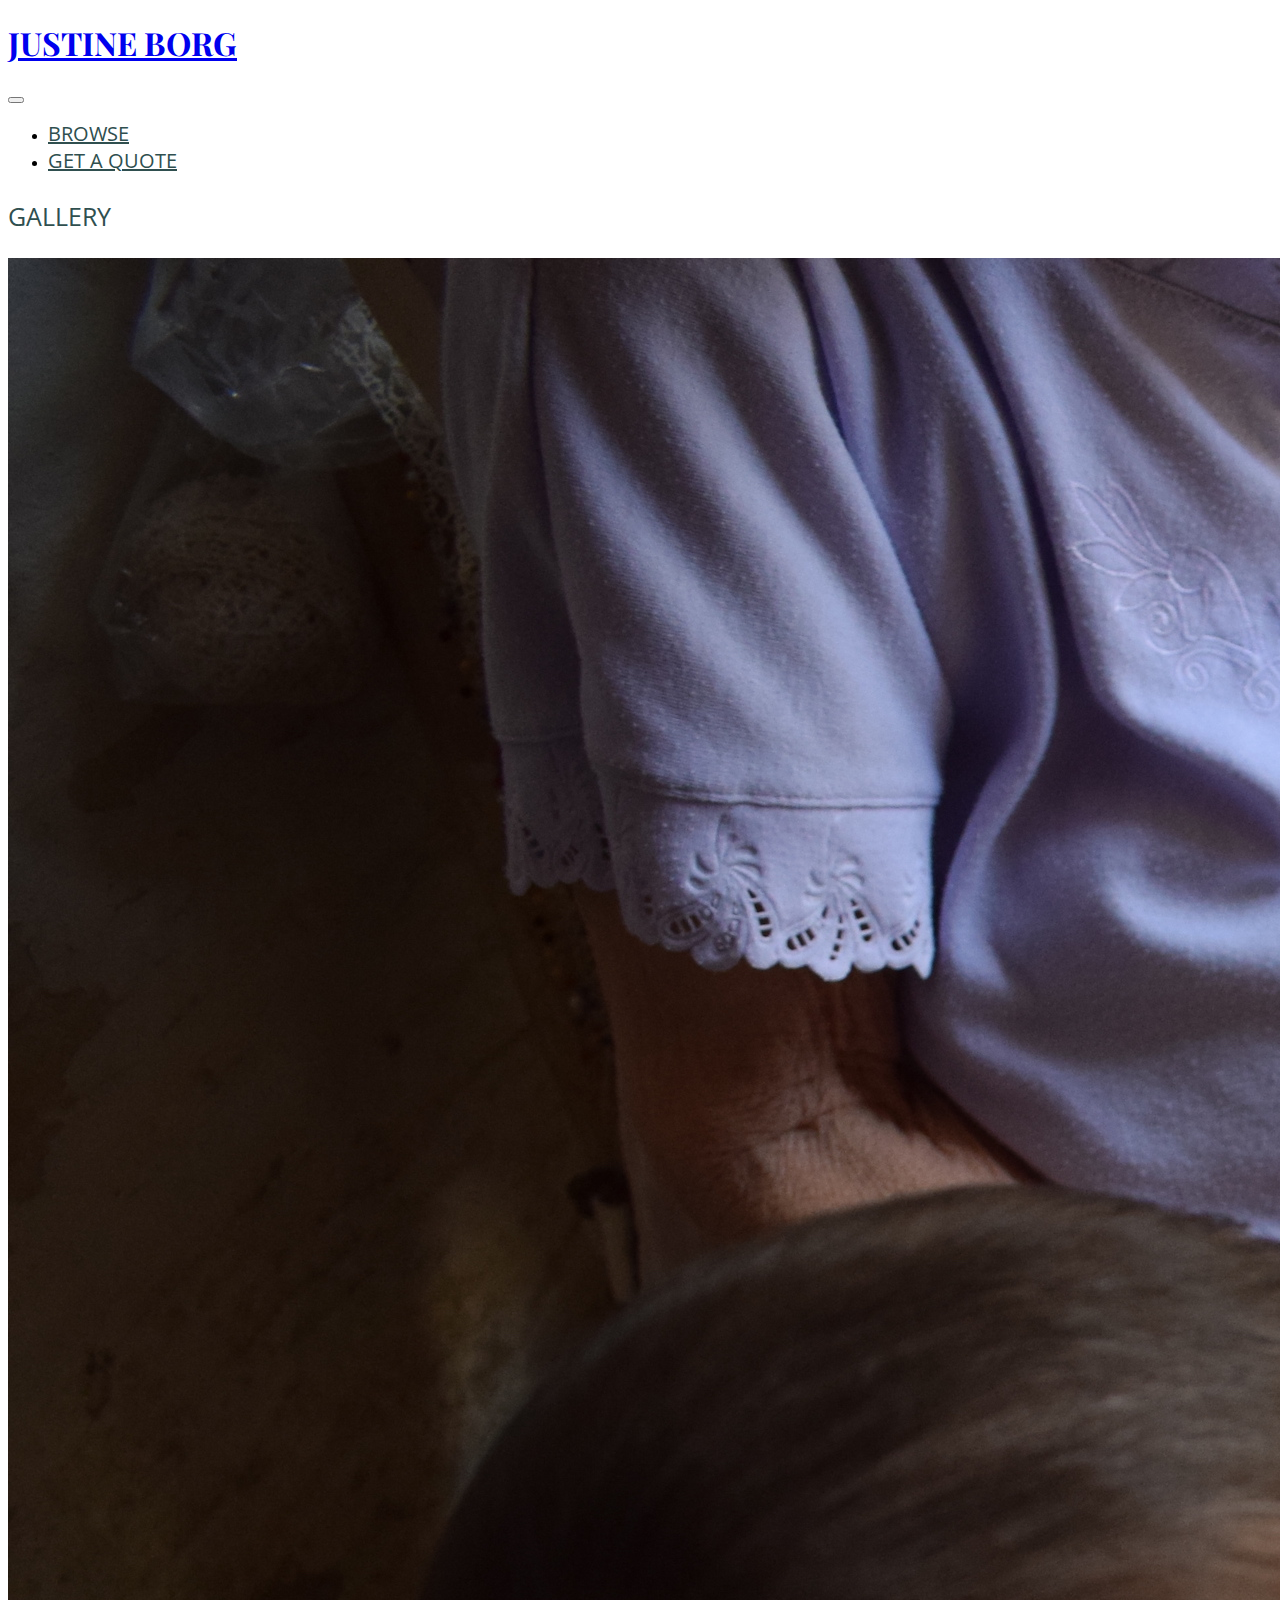
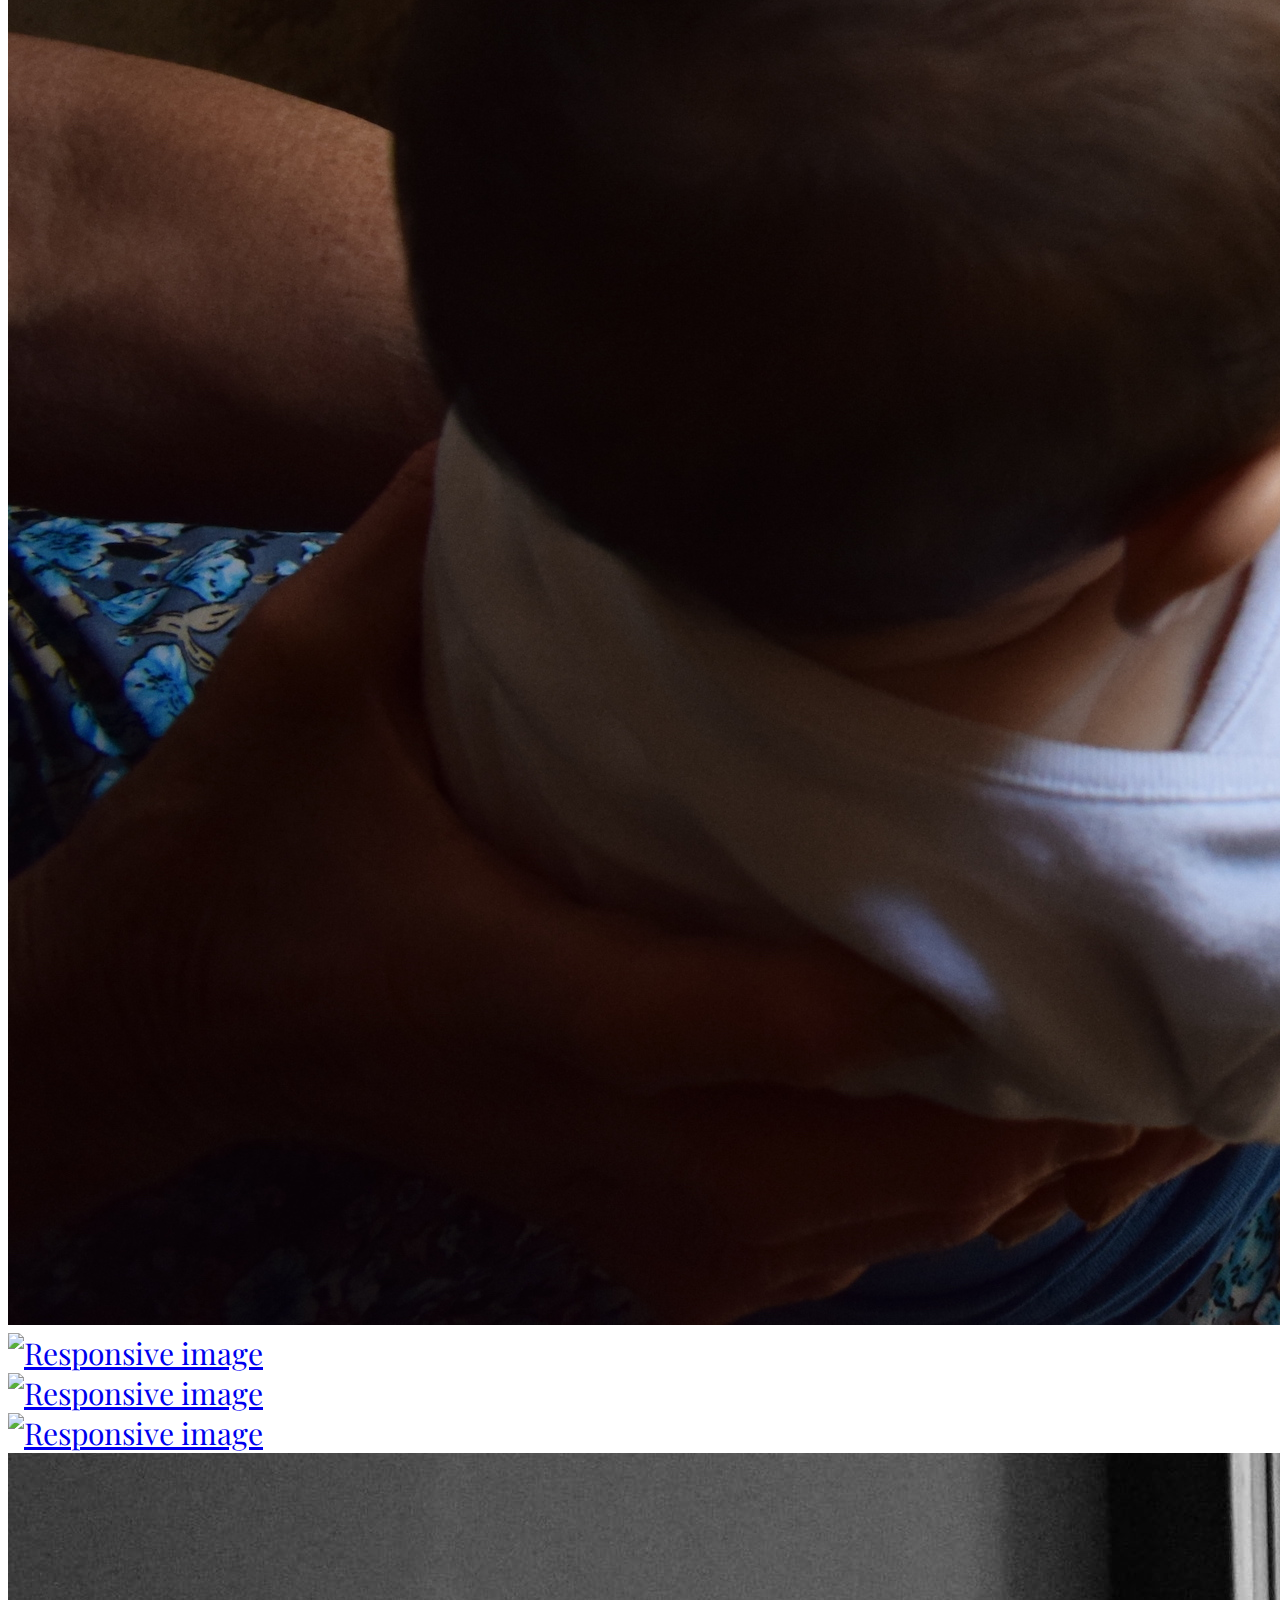
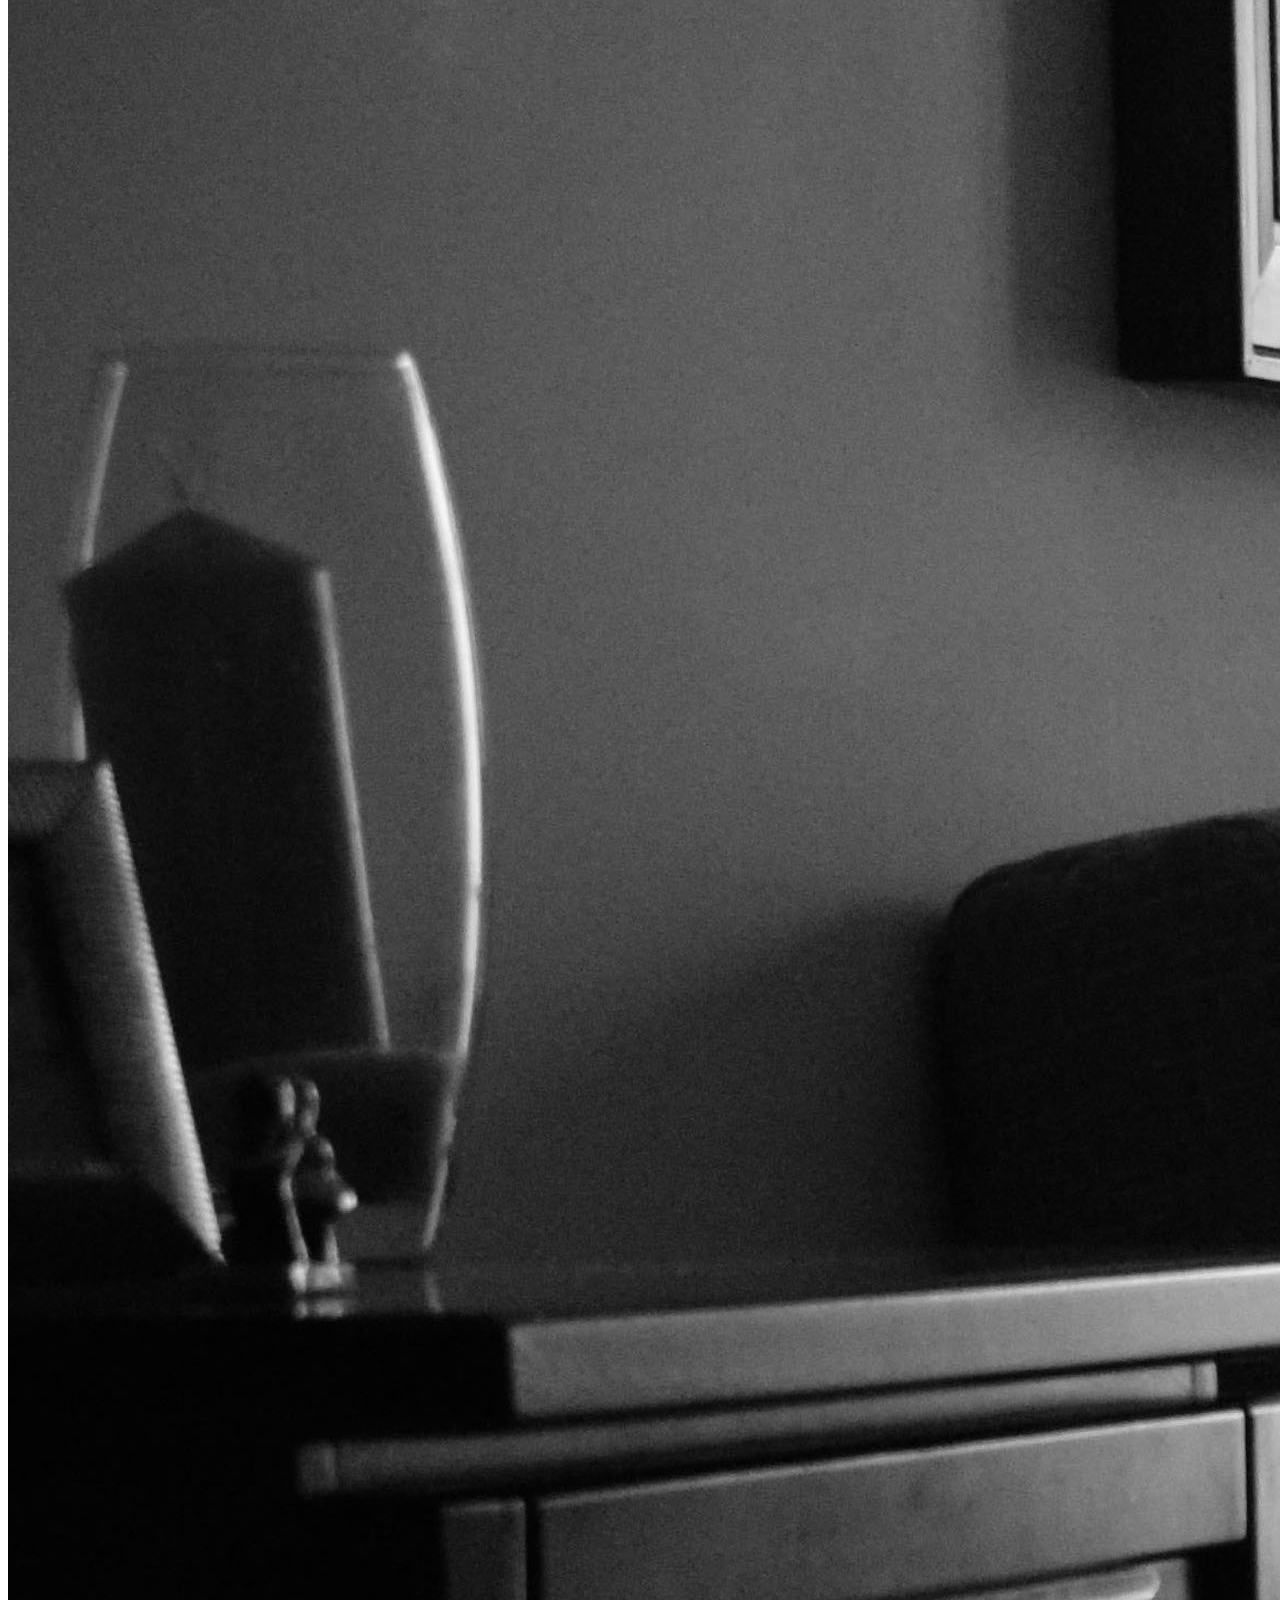
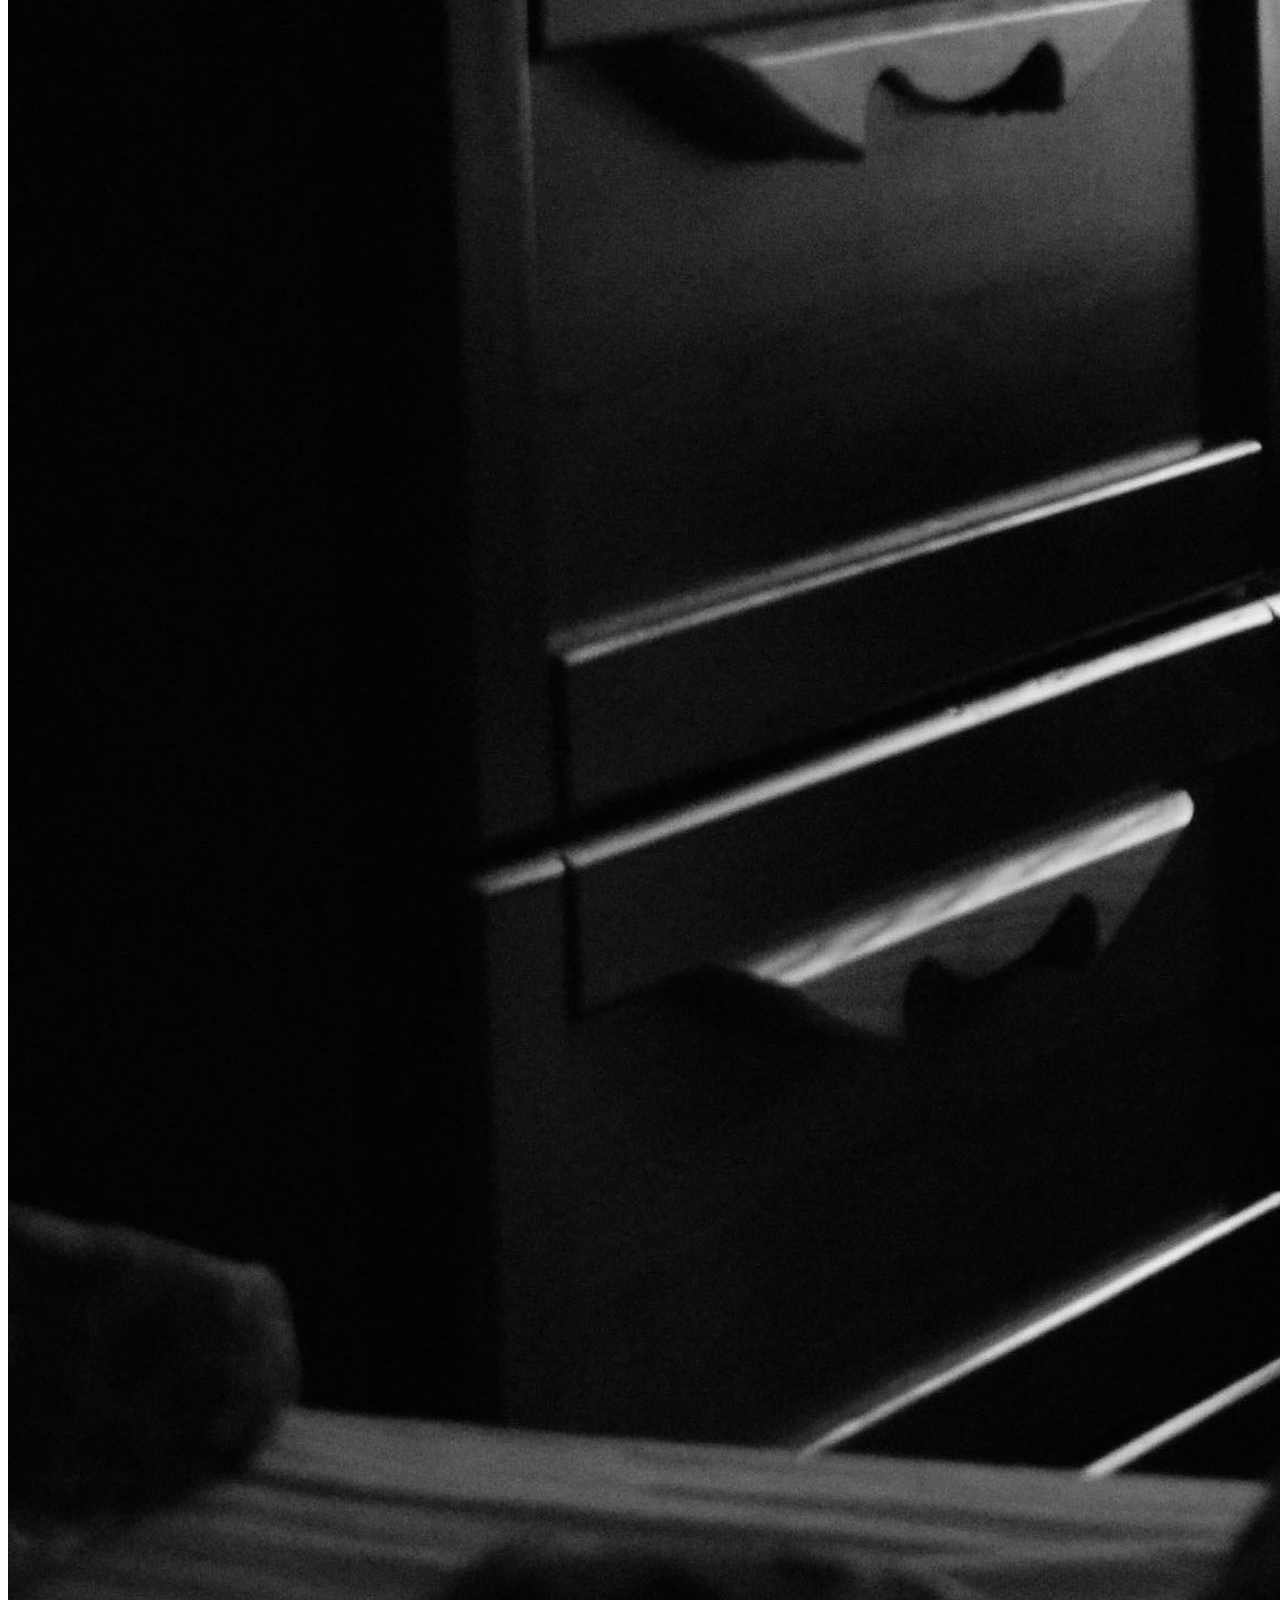
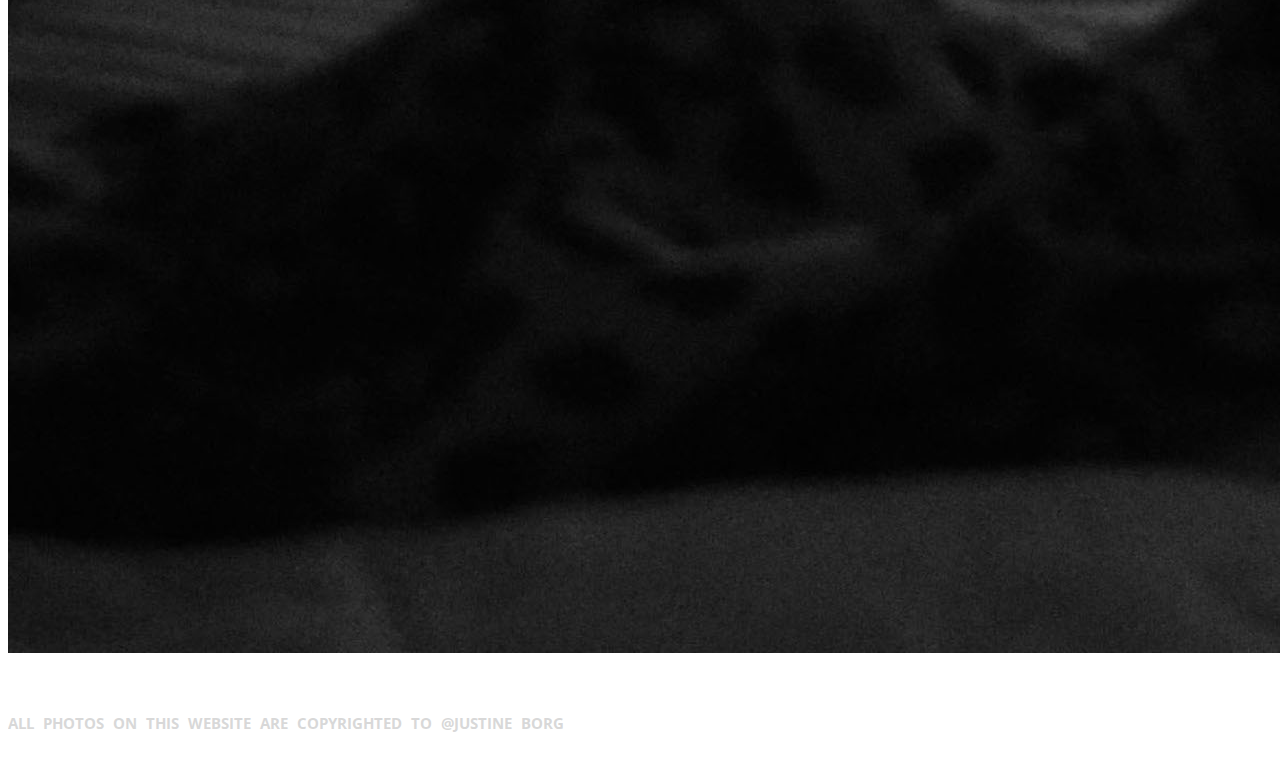
==== browse.html @ 98376ca7 "First Commit" ====
<!doctype html>
<html lang="en">

<head>
    <link rel="stylesheet" type="text/css" href="Portafolio.css">
    <link rel="stylesheet" href="https://use.fontawesome.com/releases/v5.6.3/css/all.css" integrity="sha384-UHRtZLI+pbxtHCWp1t77Bi1L4ZtiqrqD80Kn4Z8NTSRyMA2Fd33n5dQ8lWUE00s/"
        crossorigin="anonymous">
    <!-- Required meta tags -->
    <meta charset="utf-8">
    <meta name="viewport" content="width=device-width, initial-scale=1, shrink-to-fit=no">

    <!-- Bootstrap CSS -->

    <link rel="stylesheet" href="https://stackpath.bootstrapcdn.com/bootstrap/4.1.3/css/bootstrap.min.css" integrity="sha384-MCw98/SFnGE8fJT3GXwEOngsV7Zt27NXFoaoApmYm81iuXoPkFOJwJ8ERdknLPMO"
        crossorigin="anonymous">
    <link href="https://fonts.googleapis.com/css?family=Playfair+Display" rel="stylesheet">
    <link href="https://fonts.googleapis.com/css?family=Roboto+Condensed" rel="stylesheet">
    <link href="https://fonts.googleapis.com/css?family=Open+Sans+Condensed:300" rel="stylesheet">
    <title>Justine Borg</title>
</head>


<body>
    <div class="container-fluid sticky-top bg-light">
        <div class="row">
            <div class="col">
                <a href="Portafolio.html">
                    <h1 class="text-center text-dark mt-3 my-title"> JUSTINE BORG </h1>
                </a>
                <button class="navbar-toggler sticky-top d-flex m-auto" type="button" data-toggle="collapse"
                    data-target="#navbarToggleExternalContent" aria-controls="navbarToggleExternalContent"
                    aria-expanded="false" aria-label="Toggle navigation">
                    <i class="fas fa-angle-down"></i>
                </button>
            </div>
        </div>
    </div>

    <div class="pos-f-t">
        <div class="collapse" id="navbarToggleExternalContent">
            <div class="card card-body">

                <ul class="nav flex-column align-items-center">
                    <li class="nav-item">
                        <a class="nav-link text-dark font-weight-light my-dropdown" href="browse.html">BROWSE</a>
                    </li>
                    <li class="nav-item">
                        <a class="nav-link text-dark font-weight-light my-dropdown" href="contact.html">GET A QUOTE</a>
                    </li>
                </ul>

            </div>
        </div>

    </div>
    <div class="container-fluid mt-3 ">

        <p class=" text-center my-subtitle"> GALLERY</p>
    </div>

    <div class="row p-5 ">
        <div class="col p-5 my-ren">
            <a href="carmela.html">
                <h2 class="carousel-caption my-cap mb-5">CARMELA</h2>
                <img src="nanna1.jpg" class="img-fluid rounded" alt="Responsive image">
            </a>
        </div>

        <div class="col p-5 my-ren">
            <a href="marsaxlokk.html">
                <h2 class="carousel-caption my-cap mb-5">MARSAXLOKK</h2>
                <img src="marsaxlokk1.jpg" class="img-fluid rounded" alt="Responsive image">
            </a>

        </div>

        <div class="col p-5 my-ren">
            <a href="renee.html">
                <h2 class="carousel-caption my-cap mb-5">RENEE</h2>
                <img src="ren2.jpg" class="img-fluid rounded" alt="Responsive image">
            </a>

        </div>
    </div>
    <div class="row p-5">
        <div class="col p-5 my-ren">
            <a href="landscape.html">
                <h2 class="carousel-caption my-cap mb-5">SCENERY</h2>
                <img src="land2.jpg" class="img-fluid rounded" alt="Responsive image">
            </a>
        </div>

        <div class="col p-5 my-ren">
            <a href="intimate.html">
                <h2 class="carousel-caption my-cap mb-5">THE INTIMATE</h2>
                <img src="intimate1.jpg" class="img-fluid rounded" alt="Responsive image">
            </a>
            <br>

        </div>



    </div>



    <div class="container-fluid fixed-bottom bg-dark">
        <div class="row">
            <div class="col-6">
                <div class="text-light d-flex justify-content-left">
                    <a href="https://www.facebook.com/justine.borg.5" target="_blank"><i class="fab fa-facebook-square fa-2x text-light my-thumbnails"></i></a>
                    <a href="https://www.instagram.com/justinebe_/" target="_blank"><i class="fab fa-instagram fa-2x text-light my-thumbnails"></i></a>
                    <a href="contactpage.html"><i class="fas fa-info-circle fa-2x text-light my-thumbnails"></i></a>

                </div>
            </div>
            <div class="col">
                <div class="text-light d-flex justify-content-end copyright2">
                    <h1 class="copyright">
                        ALL PHOTOS ON THIS WEBSITE ARE COPYRIGHTED TO @JUSTINE BORG
                    </h1>
                </div>
            </div>
        </div>
    </div>








    <!-- Optional JavaScript -->
    <!-- jQuery first, then Popper.js, then Bootstrap JS -->
    <script src="https://code.jquery.com/jquery-3.3.1.slim.min.js" integrity="sha384-q8i/X+965DzO0rT7abK41JStQIAqVgRVzpbzo5smXKp4YfRvH+8abtTE1Pi6jizo"
        crossorigin="anonymous"></script>
    <script src="https://cdnjs.cloudflare.com/ajax/libs/popper.js/1.14.3/umd/popper.min.js" integrity="sha384-ZMP7rVo3mIykV+2+9J3UJ46jBk0WLaUAdn689aCwoqbBJiSnjAK/l8WvCWPIPm49"
        crossorigin="anonymous"></script>
    <script src="https://stackpath.bootstrapcdn.com/bootstrap/4.1.3/js/bootstrap.min.js" integrity="sha384-ChfqqxuZUCnJSK3+MXmPNIyE6ZbWh2IMqE241rYiqJxyMiZ6OW/JmZQ5stwEULTy"
        crossorigin="anonymous"></script>
</body>

</html>
---- Portafolio.css ----
.my-ren {
    font-family: 'Playfair Display', serif;
    font-size: 30px;

}
.my-title {
    font-family: 'Playfair Display', serif;


}
.my-cap{
display:none;

}

.my-ren:hover h2{
    display:block;
    
}
.my-ren:hover{
    opacity: 0.5;
 
}
    
.my-text{
    text-align: center;
    font-family: 'Open Sans Condensed', sans-serif;
    color: gray;
    font-weight: lighter;
    font-size: 18px
}
.my-nametext{

    font-family: 'Homemade Apple', cursive;
    color:darkred;
    font-weight: lighter;
    font-size: 25px
}



.my-text2{
    font-family: 'Open Sans Condensed', sans-serif;
    text-decoration: underline;
    color: darkslategray;
    font-size: 35px
      
}

.my-dropdown{
    font-family: 'Open Sans Condensed', sans-serif;
   
    color: darkslategray;
    font-size: 20px
}
  
.my-subtitle{
    font-family: 'Open Sans Condensed', sans-serif;
    color: darkslategray;
    font-size: 25px
    }


.my-thumbnails{
    padding-right: 3rem;
    padding-top: 1rem;
    padding-bottom: 1rem;
    padding-left: 1rem;
}

.copyright{
    font-family: 'Open Sans Condensed', sans-serif;
    color: gray;
    font-size: 15px;
    word-spacing: 5px;
}

.copyright2{
    padding-right: 1rem;
    padding-top: 1.5rem;
    padding-bottom: 1rem;
    opacity: 0.3;
   
}
.my-p{
    margin-block-end: 0;
    margin-block-start: 0;
}
.my-contact{
    font-family: 'Open Sans Condensed', sans-serif;
    color: darkslategray;
    font-size: 30px;
    text-decoration: underline;
  

}
.my-contact2{
    font-family: 'Open Sans Condensed', sans-serif;
    color: gray;
    font-size: 20px;
   

}

.my-contact3{
    font-family: 'Open Sans Condensed', sans-serif;
    color: darkslategray;
    font-size: 20px;

}

.my-button{
    font-family: 'Open Sans Condensed', sans-serif;
    font-size: 20px;
}

.my-thanks{
    justify-content: center;
  display: flex;

}
.my-contacts{
 text-align: center;
font-size: 20px;
font-family: 'Open Sans Condensed', sans-serif;
}
.my-contact4{
    text-align: center;
   font-size: 25px;
   font-family: 'Open Sans Condensed', sans-serif;
   text-decoration: underline;
   }
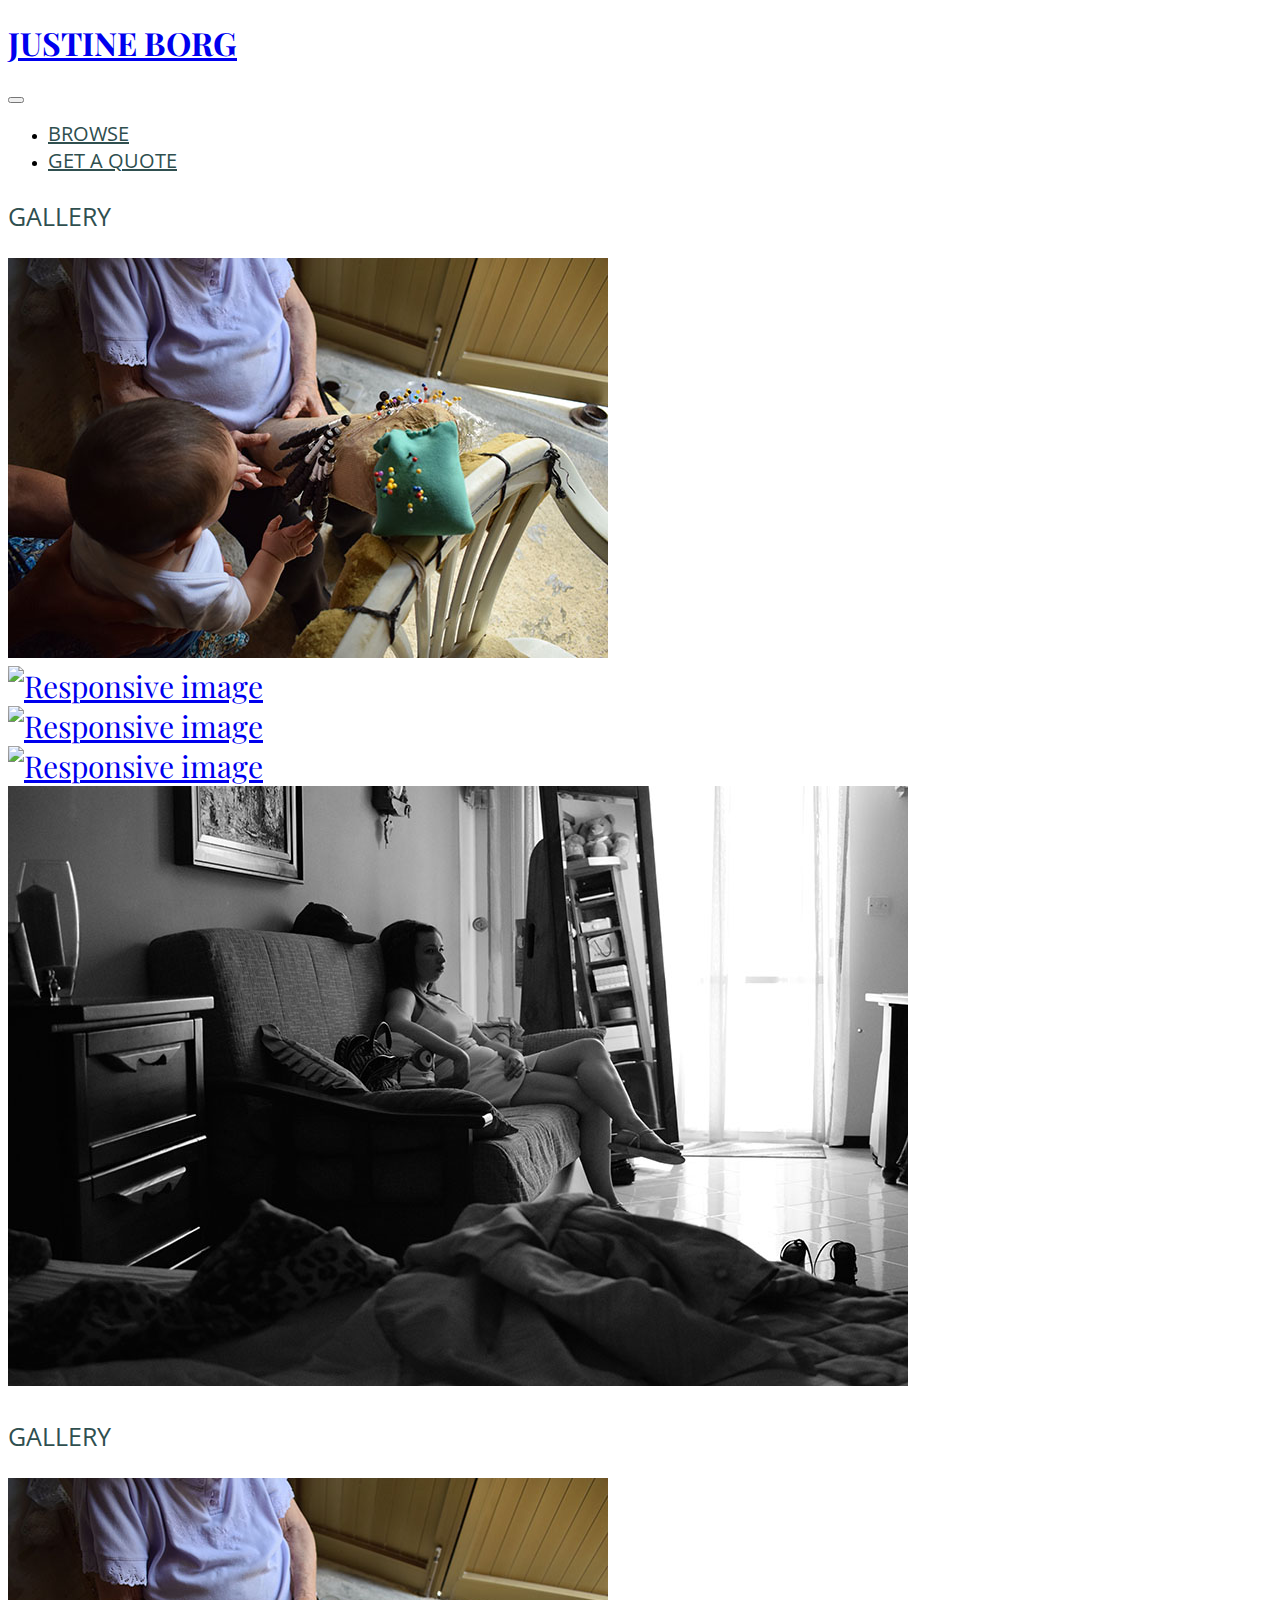
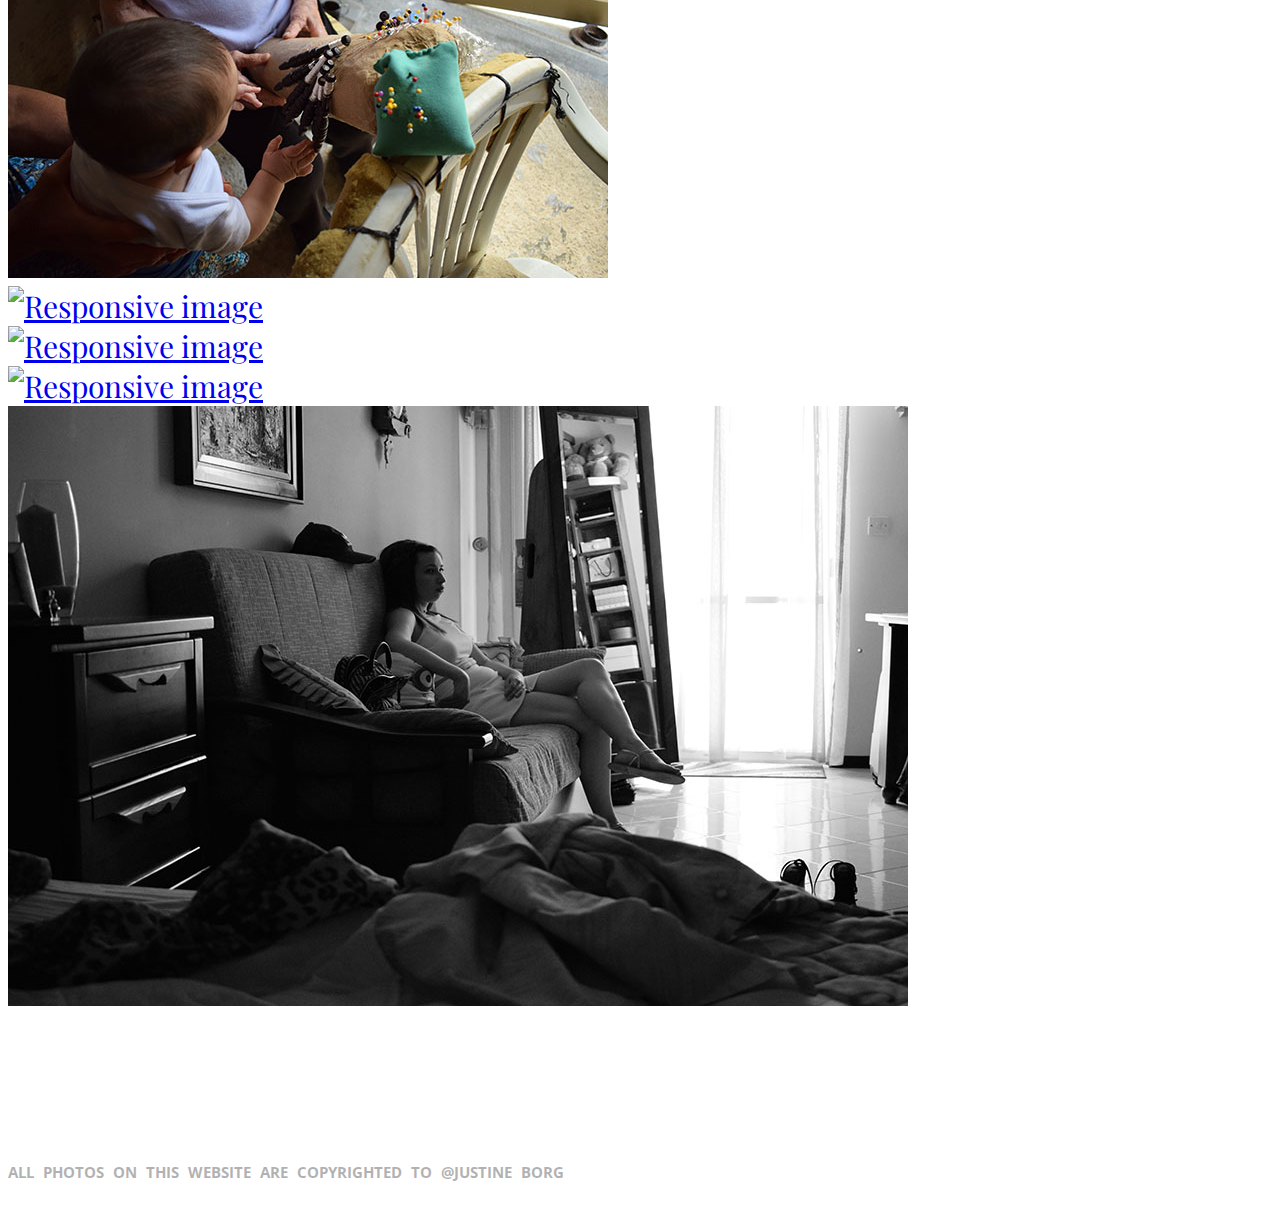
==== commit 61f71db5: "update" ====
--- a/browse.html
+++ b/browse.html
@@ -24,7 +24,7 @@
     <div class="container-fluid sticky-top bg-light">
         <div class="row">
             <div class="col">
-                <a href="Portafolio.html">
+                <a href="index.html">
                     <h1 class="text-center text-dark mt-3 my-title"> JUSTINE BORG </h1>
                 </a>
                 <button class="navbar-toggler sticky-top d-flex m-auto" type="button" data-toggle="collapse"
@@ -53,56 +53,112 @@
         </div>
 
     </div>
-    <div class="container-fluid mt-3 ">
+    <div class="container-fluid mt-3 d-none d-md-block ">
 
         <p class=" text-center my-subtitle"> GALLERY</p>
-    </div>
-
-    <div class="row p-5 ">
-        <div class="col p-5 my-ren">
-            <a href="carmela.html">
-                <h2 class="carousel-caption my-cap mb-5">CARMELA</h2>
-                <img src="nanna1.jpg" class="img-fluid rounded" alt="Responsive image">
-            </a>
-        </div>
-
-        <div class="col p-5 my-ren">
-            <a href="marsaxlokk.html">
-                <h2 class="carousel-caption my-cap mb-5">MARSAXLOKK</h2>
-                <img src="marsaxlokk1.jpg" class="img-fluid rounded" alt="Responsive image">
-            </a>
-
-        </div>
-
-        <div class="col p-5 my-ren">
-            <a href="renee.html">
-                <h2 class="carousel-caption my-cap mb-5">RENEE</h2>
-                <img src="ren2.jpg" class="img-fluid rounded" alt="Responsive image">
-            </a>
-
-        </div>
-    </div>
-    <div class="row p-5">
-        <div class="col p-5 my-ren">
-            <a href="landscape.html">
-                <h2 class="carousel-caption my-cap mb-5">SCENERY</h2>
-                <img src="land2.jpg" class="img-fluid rounded" alt="Responsive image">
-            </a>
-        </div>
-
-        <div class="col p-5 my-ren">
-            <a href="intimate.html">
-                <h2 class="carousel-caption my-cap mb-5">THE INTIMATE</h2>
-                <img src="intimate1.jpg" class="img-fluid rounded" alt="Responsive image">
-            </a>
-            <br>
-
-        </div>
-
-
-
-    </div>
-
+
+
+        <div class="row p-5 ">
+            <div class="col p-5 my-ren">
+                <a href="carmela.html">
+                    <h2 class="carousel-caption my-cap mb-5">CARMELA</h2>
+                    <img src="nanna1.jpg" class="img-fluid rounded" alt="Responsive image">
+                </a>
+            </div>
+
+            <div class="col p-5 my-ren">
+                <a href="marsaxlokk.html">
+                    <h2 class="carousel-caption my-cap mb-5">MARSAXLOKK</h2>
+                    <img src="marsaxlokk1.jpg" class="img-fluid rounded" alt="Responsive image">
+                </a>
+
+            </div>
+
+            <div class="col p-5 my-ren">
+                <a href="renee.html">
+                    <h2 class="carousel-caption my-cap mb-5">RENEE</h2>
+                    <img src="ren2.jpg" class="img-fluid rounded" alt="Responsive image">
+                </a>
+
+            </div>
+        </div>
+        <div class="row p-5">
+            <div class="col p-5 my-ren">
+                <a href="landscape.html">
+                    <h2 class="carousel-caption my-cap mb-5">SCENERY</h2>
+                    <img src="land2.jpg" class="img-fluid rounded" alt="Responsive image">
+                </a>
+            </div>
+
+            <div class="col p-5 my-ren">
+                <a href="intimate.html">
+                    <h2 class="carousel-caption my-cap mb-5">THE INTIMATE</h2>
+                    <img src="intimate1.jpg" class="img-fluid rounded" alt="Responsive image">
+                </a>
+                <br>
+
+            </div>
+
+
+
+        </div>
+    </div>
+
+
+    <div class="container-fluid mt-3 d-md-none ">
+
+        <p class=" text-center my-subtitle"> GALLERY</p>
+
+
+        <div class="row">
+            <div class="col p-5 my-ren">
+                <a href="carmela.html">
+                    <h2 class="carousel-caption my-cap mb-5">CARMELA</h2>
+                    <img src="nanna1.jpg" class="img-fluid rounded w-100" alt="Responsive image">
+                </a>
+            </div>
+        </div>
+        <div class="row">
+            <div class="col p-5 my-ren">
+                <a href="marsaxlokk.html">
+                    <h2 class="carousel-caption my-cap mb-5">MARSAXLOKK</h2>
+                    <img src="marsaxlokk1.jpg" class="img-fluid rounded" alt="Responsive image">
+                </a>
+
+            </div>
+        </div>
+        <div class="row">
+
+            <div class="col p-5 my-ren">
+                <a href="renee.html">
+                    <h2 class="carousel-caption my-cap mb-5">RENEE</h2>
+                    <img src="ren2.jpg" class="img-fluid rounded" alt="Responsive image">
+                </a>
+
+            </div>
+        </div>
+        <div class="row">
+            <div class="col p-5 my-ren">
+                <a href="landscape.html">
+                    <h2 class="carousel-caption my-cap mb-5">SCENERY</h2>
+                    <img src="land2.jpg" class="img-fluid rounded" alt="Responsive image">
+                </a>
+            </div>
+        </div>
+        <div class="row my-bottomimage">
+            <div class="col p-5 my-ren ">
+                <a href="intimate.html">
+                    <h2 class="carousel-caption my-cap mb-5">THE INTIMATE</h2>
+                    <img src="intimate1.jpg" class="img-fluid rounded" alt="Responsive image">
+                </a>
+                <br>
+
+            </div>
+
+
+
+        </div>
+    </div>
 
 
     <div class="container-fluid fixed-bottom bg-dark">
--- a/Portafolio.css
+++ b/Portafolio.css
@@ -3,6 +3,9 @@
     font-family: 'Playfair Display', serif;
     font-size: 30px;
 
+}
+.my-ren2{
+    width: 100%;
 }
 .my-title {
     font-family: 'Playfair Display', serif;
@@ -71,7 +74,7 @@
 
 .copyright{
     font-family: 'Open Sans Condensed', sans-serif;
-    color: gray;
+
     font-size: 15px;
     word-spacing: 5px;
 }
@@ -130,4 +133,21 @@
    font-size: 25px;
    font-family: 'Open Sans Condensed', sans-serif;
    text-decoration: underline;
+   }
+
+   .my-bottom{
+       position: absolute;
+       bottom: 0;
+   }
+   .my-pad{
+       margin-top: 1.5rem;
+   }
+   .my-bottomimage{
+       margin-bottom: 6rem;
+   }
+   @media only screen and (max-height:766px){
+       .my-pad{ 
+           margin-top:0;
+
+       }
    }